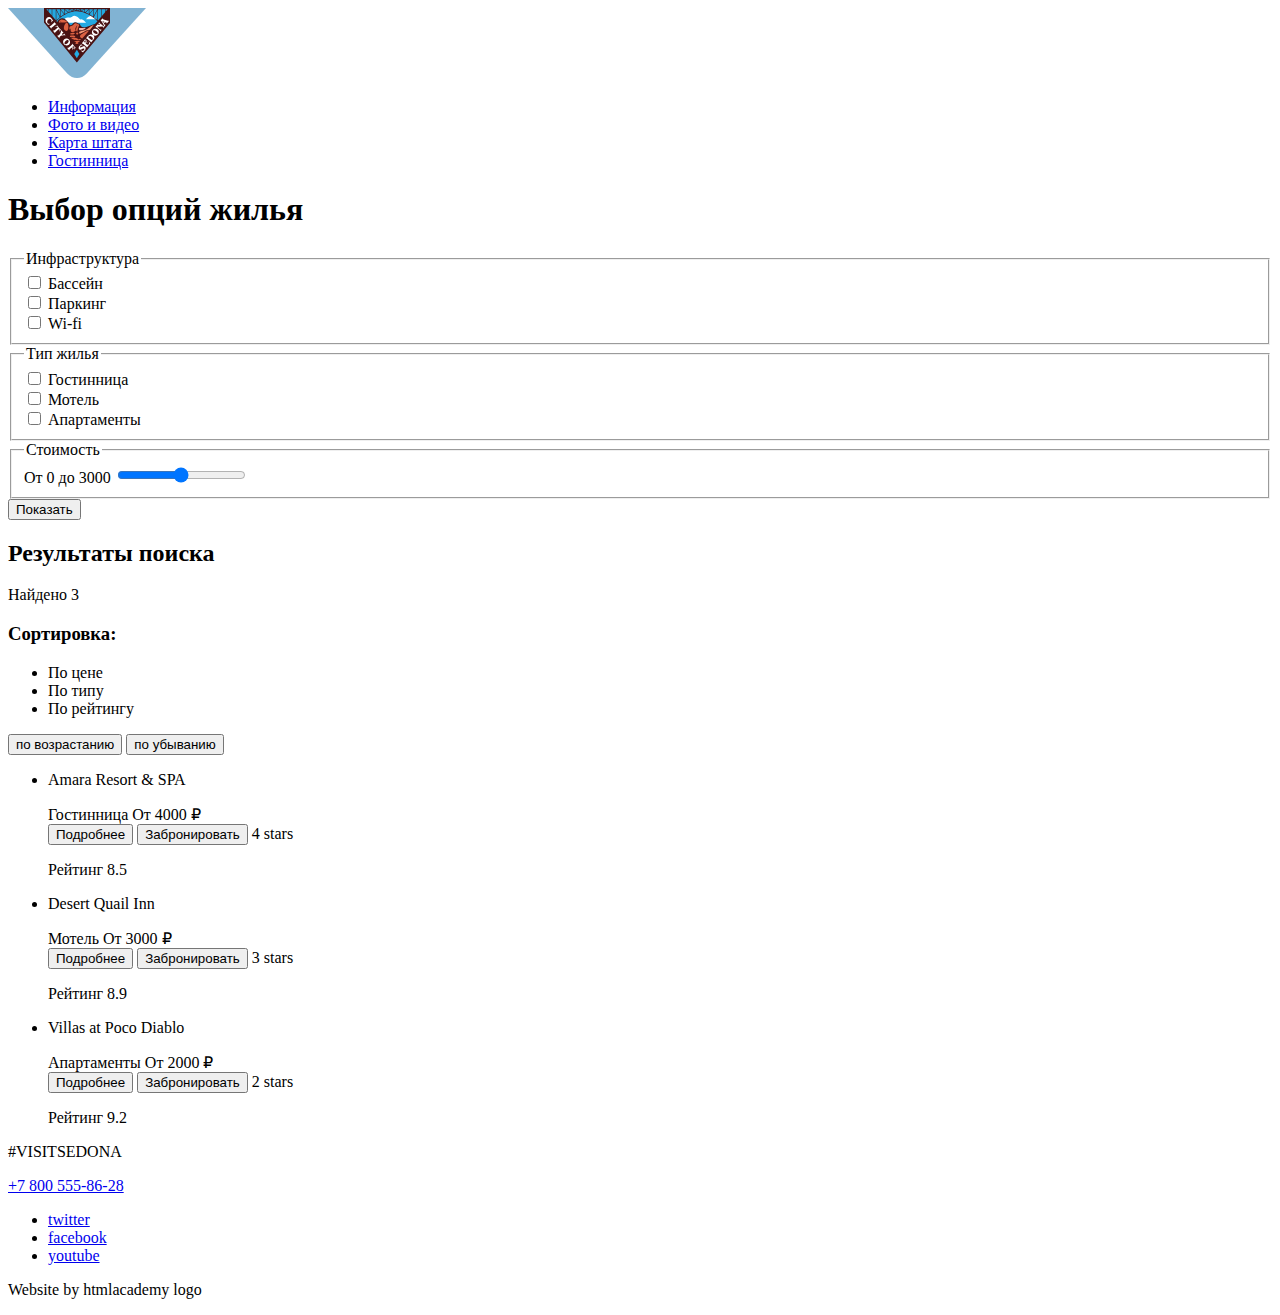
==== catalog.html @ 626c4a8e "Разметка главной страницы и каталога" ====
<!DOCTYPE html>
<html lang="ru">
  <head>
    <meta charset="utf-8">
    <title>HTML Academy: Седона</title>
  </head>
  <body>
    <header class="header"> 
      <nav>
        <a class="main_logo"> 
          <img src="img/logo.svg" alt="Логотип Седона" width="138px" height="70px">
        </a>
        <ul class="main_menu_list">
          <li class="main_menu_item"> <a href="index.html"> Информация </a></li>
          <li class="main_menu_item"><a href="blank.html">Фото и видео </a> </li>
          <li class="main_menu_item"> <a href="blank.html"> Карта штата</a></li>
          <li class="main_menu_item"><a href="catalog.html"> Гостинница </a> </li>
        </ul>
      </nav>
    </header>
    <main> 
      <h1> Выбор опций жилья</h1>
      <form action="https://echo.htmlacademy.ru" method="POST">
        <fieldset>
          <legend>Инфраструктура</legend>
          <input type="checkbox" name="" id="chk_pool"> <label for="chk_pool"> Бассейн </label> <br>
          <input type="checkbox" name="" id="chk_parking"> <label for="chk_parking"> Паркинг </label> <br>
          <input type="checkbox" name="" id="chk_wifi"> <label for="chk_wifi">Wi-fi</label>
        </fieldset>
        <fieldset>
          <legend>Тип жилья</legend>
          <input type="checkbox" name="" id="chk_hotel"> <label for="chk_hotel"> Гостинница </label> <br>
          <input type="checkbox" name="" id="chk_motel"> <label for="chk_motel"> Мотель </label> <br>
          <input type="checkbox" name="" id="chk_app"> <label for="chk_app">Апартаменты</label>
        </fieldset>
        <fieldset>
          <legend>Стоимость</legend>
          <span> От 0</span> <span> до 3000</span>
          <input type="range" name="" id="" max="3000">
        </fieldset>
        <input type="submit" value="Показать">
      </form> 
      <section>
        <h2>Результаты поиска</h2>
        <p>Найдено 3</p>
        <h3>Сортировка:</h3>
        <ul>
          <li>По цене</li>
          <li>По типу</li>
          <li>По рейтингу</li>
        </ul>
      <span> 
      <button> по возрастанию</button>
      <button> по убыванию</button>
      </span>
      </section>
      <section> 
        <ul>
          <li> 
            <p> Amara Resort & SPA</p>
            <span> Гостинница </span>
            <span> От 4000 ₽</span> <br>
            <button>Подробнее</button>
            <button>Забронировать</button>
            <span>4 stars</span>
            <p>Рейтинг 8.5</p>
          </li>
          <li>
            <p> Desert Quail Inn</p>
            <span> Мотель </span>
            <span> От 3000 ₽</span> <br>
            <button>Подробнее</button>
            <button>Забронировать</button>
            <span>3 stars</span>
            <p>Рейтинг 8.9</p>
          </li>
          <li>
            <p> Villas at Poco Diablo</p>
            <span> Апартаменты </span>
            <span> От 2000 ₽</span> <br>
            <button>Подробнее</button>
            <button>Забронировать</button>
            <span>2 stars</span>
            <p>Рейтинг 9.2</p>
          </li>
        </ul>
      </section>
    </main>
    <footer>
      <section>
        <p> #VISITSEDONA </p>
        <a href="tel:+78005558628">+7 800 555-86-28</a>
      </section>
      <section>
        <ul>
          <li><a href="twitter.com">twitter</a></li>
          <li><a href="facebook.com">facebook</a></li>
          <li><a href="youtube.com">youtube</a></li>
        </ul>
      </section>
      <p> Website by htmlacademy logo</p>
    </footer>
  </body>
</html>
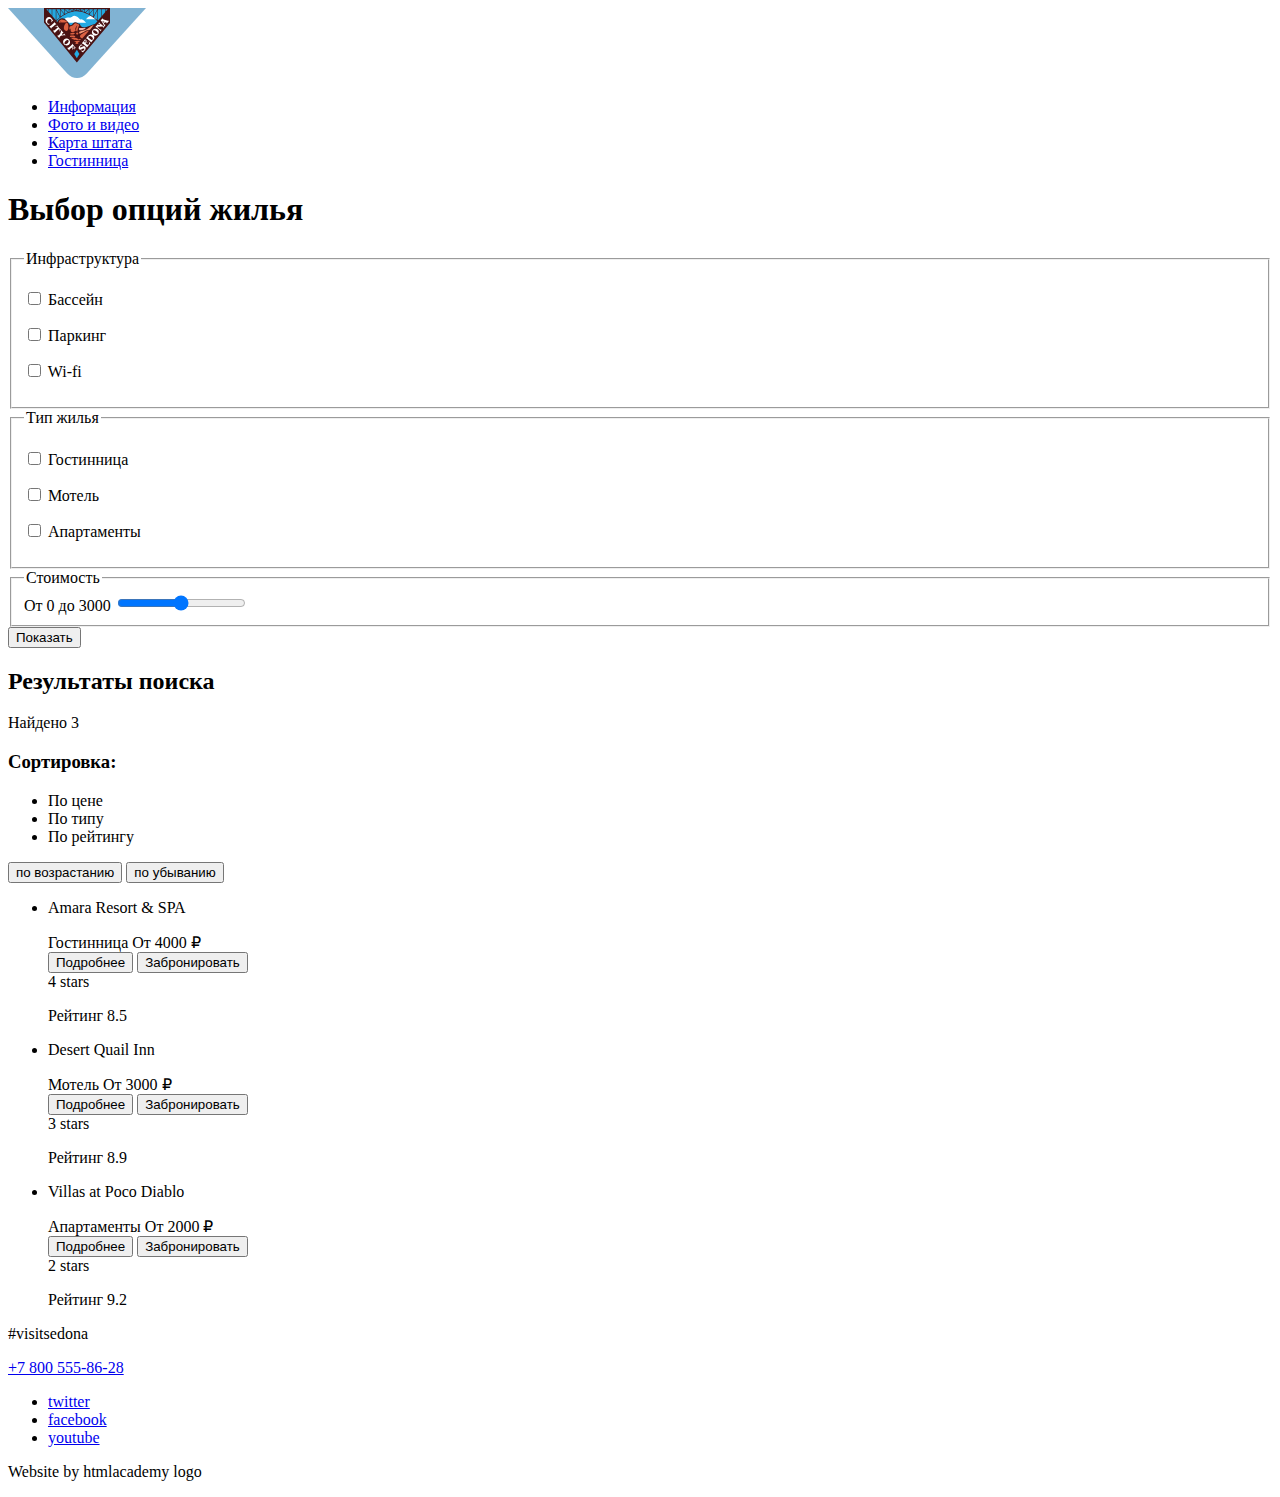
==== commit 1e2ae974: "устранение недостатков" ====
--- a/catalog.html
+++ b/catalog.html
@@ -1,104 +1,151 @@
 <!DOCTYPE html>
 <html lang="ru">
   <head>
-    <meta charset="utf-8">
+    <meta charset="utf-8" />
     <title>HTML Academy: Седона</title>
   </head>
   <body>
-    <header class="header"> 
-      <nav>
-        <a class="main_logo"> 
-          <img src="img/logo.svg" alt="Логотип Седона" width="138px" height="70px">
-        </a>
-        <ul class="main_menu_list">
-          <li class="main_menu_item"> <a href="index.html"> Информация </a></li>
-          <li class="main_menu_item"><a href="blank.html">Фото и видео </a> </li>
-          <li class="main_menu_item"> <a href="blank.html"> Карта штата</a></li>
-          <li class="main_menu_item"><a href="catalog.html"> Гостинница </a> </li>
-        </ul>
-      </nav>
-    </header>
-    <main> 
-      <h1> Выбор опций жилья</h1>
-      <form action="https://echo.htmlacademy.ru" method="POST">
-        <fieldset>
-          <legend>Инфраструктура</legend>
-          <input type="checkbox" name="" id="chk_pool"> <label for="chk_pool"> Бассейн </label> <br>
-          <input type="checkbox" name="" id="chk_parking"> <label for="chk_parking"> Паркинг </label> <br>
-          <input type="checkbox" name="" id="chk_wifi"> <label for="chk_wifi">Wi-fi</label>
-        </fieldset>
-        <fieldset>
-          <legend>Тип жилья</legend>
-          <input type="checkbox" name="" id="chk_hotel"> <label for="chk_hotel"> Гостинница </label> <br>
-          <input type="checkbox" name="" id="chk_motel"> <label for="chk_motel"> Мотель </label> <br>
-          <input type="checkbox" name="" id="chk_app"> <label for="chk_app">Апартаменты</label>
-        </fieldset>
-        <fieldset>
-          <legend>Стоимость</legend>
-          <span> От 0</span> <span> до 3000</span>
-          <input type="range" name="" id="" max="3000">
-        </fieldset>
-        <input type="submit" value="Показать">
-      </form> 
-      <section>
-        <h2>Результаты поиска</h2>
-        <p>Найдено 3</p>
-        <h3>Сортировка:</h3>
-        <ul>
-          <li>По цене</li>
-          <li>По типу</li>
-          <li>По рейтингу</li>
-        </ul>
-      <span> 
-      <button> по возрастанию</button>
-      <button> по убыванию</button>
-      </span>
-      </section>
-      <section> 
-        <ul>
-          <li> 
-            <p> Amara Resort & SPA</p>
-            <span> Гостинница </span>
-            <span> От 4000 ₽</span> <br>
-            <button>Подробнее</button>
-            <button>Забронировать</button>
-            <span>4 stars</span>
-            <p>Рейтинг 8.5</p>
-          </li>
-          <li>
-            <p> Desert Quail Inn</p>
-            <span> Мотель </span>
-            <span> От 3000 ₽</span> <br>
-            <button>Подробнее</button>
-            <button>Забронировать</button>
-            <span>3 stars</span>
-            <p>Рейтинг 8.9</p>
-          </li>
-          <li>
-            <p> Villas at Poco Diablo</p>
-            <span> Апартаменты </span>
-            <span> От 2000 ₽</span> <br>
-            <button>Подробнее</button>
-            <button>Забронировать</button>
-            <span>2 stars</span>
-            <p>Рейтинг 9.2</p>
-          </li>
-        </ul>
-      </section>
-    </main>
-    <footer>
-      <section>
-        <p> #VISITSEDONA </p>
-        <a href="tel:+78005558628">+7 800 555-86-28</a>
-      </section>
-      <section>
+    <div class="container">
+      <header class="header">
+        <nav>
+          <a class="main_logo">
+            <img
+              src="img/logo.svg"
+              alt="Логотип Седона"
+              width="138"
+              height="70"
+            />
+          </a>
+          <ul class="main_menu_list">
+            <li class="main_menu_item">
+              <a href="index.html"> Информация </a>
+            </li>
+            <li class="main_menu_item">
+              <a href="blank.html">Фото и видео </a>
+            </li>
+            <li class="main_menu_item">
+              <a href="blank.html"> Карта штата</a>
+            </li>
+            <li class="main_menu_item">
+              <a href="catalog.html"> Гостинница </a>
+            </li>
+          </ul>
+        </nav>
+      </header>
+    </div>
+    <div class="container">
+      <main>
+        <h1>Выбор опций жилья</h1>
+        <form action="https://echo.htmlacademy.ru" method="POST">
+          <fieldset>
+            <legend>Инфраструктура</legend>
+            <p>
+              <input type="checkbox" name="pool" id="chk_pool" />
+              <label for="chk_pool"> Бассейн </label>
+            </p>
+            <p>
+              <input type="checkbox" name="parking" id="chk_parking" />
+              <label for="chk_parking"> Паркинг </label>
+            </p>
+            <p>
+              <input type="checkbox" name="Wi-fi" id="chk_wifi" />
+              <label for="chk_wifi">Wi-fi</label>
+            </p>
+          </fieldset>
+          <fieldset>
+            <legend>Тип жилья</legend>
+            <p>
+              <input type="checkbox" name="hotel" id="chk_hotel" />
+              <label for="chk_hotel"> Гостинница </label>
+            </p>
+            <p>
+              <input type="checkbox" name="motel" id="chk_motel" />
+              <label for="chk_motel"> Мотель </label>
+            </p>
+            <p>
+              <input type="checkbox" name="ap" id="chk_ap" />
+              <label for="chk_app">Апартаменты</label>
+            </p>
+          </fieldset>
+          <fieldset>
+            <legend>Стоимость</legend>
+            <span> От 0</span> <span> до 3000</span>
+            <input type="range" name="price" id="price_range" max="3000" />
+          </fieldset>
+          <input type="submit" value="Показать" />
+        </form>
+        <section>
+          <h2>Результаты поиска</h2>
+          <p>Найдено 3</p>
+          <h3>Сортировка:</h3>
+          <ul>
+            <li><a>По цене</a></li>
+            <li><a>По типу</a></li>
+            <li><a>По рейтингу</a></li>
+          </ul>
+          <div>
+            <button>по возрастанию</button>
+            <button>по убыванию</button>
+          </div>
+        </section>
+        <section>
+          <ul>
+            <li>
+              <p>Amara Resort & SPA</p>
+              <span> Гостинница </span>
+              <span> От 4000 ₽</span> <br />
+              <div>
+                <button>Подробнее</button>
+                <button>Забронировать</button>
+              </div>
+              <div>
+                <span>4 stars</span>
+                <p>Рейтинг 8.5</p>
+              </div>
+            </li>
+            <li>
+              <p>Desert Quail Inn</p>
+              <span> Мотель </span>
+              <span> От 3000 ₽</span> <br />
+              <div>
+                <button>Подробнее</button>
+                <button>Забронировать</button>
+              </div>
+              <div>
+                <span>3 stars</span>
+                <p>Рейтинг 8.9</p>
+              </div>
+            </li>
+            <li>
+              <p>Villas at Poco Diablo</p>
+              <span> Апартаменты </span>
+              <span> От 2000 ₽</span> <br />
+              <div>
+                <button>Подробнее</button>
+                <button>Забронировать</button>
+              </div>
+              <div>
+                <span>2 stars</span>
+                <p>Рейтинг 9.2</p>
+              </div>
+            </li>
+          </ul>
+        </section>
+      </main>
+    </div>
+    <div>
+      <footer>
+        <section>
+          <p>#visitsedona</p>
+          <a href="tel:+78005558628">+7 800 555-86-28</a>
+        </section>
         <ul>
           <li><a href="twitter.com">twitter</a></li>
           <li><a href="facebook.com">facebook</a></li>
           <li><a href="youtube.com">youtube</a></li>
         </ul>
-      </section>
-      <p> Website by htmlacademy logo</p>
-    </footer>
+        <p>Website by htmlacademy logo</p>
+      </footer>
+    </div>
   </body>
 </html>
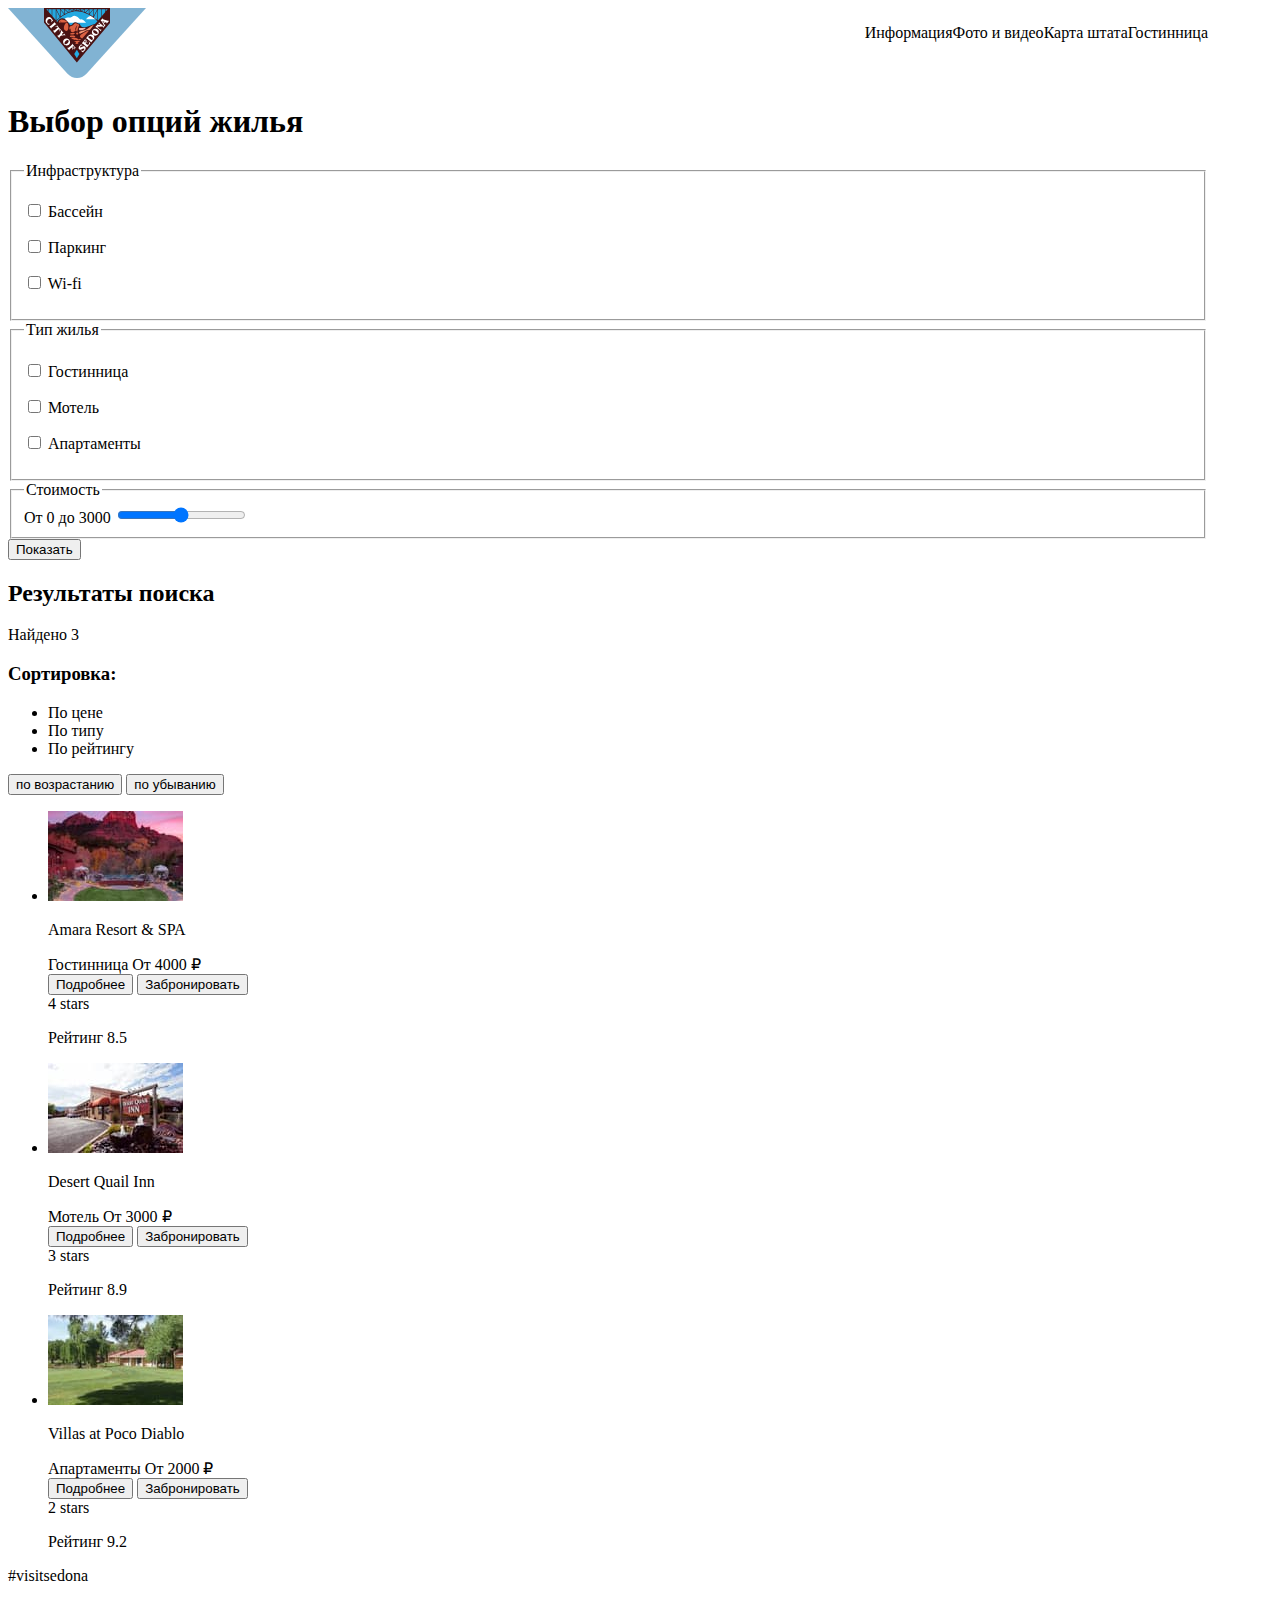
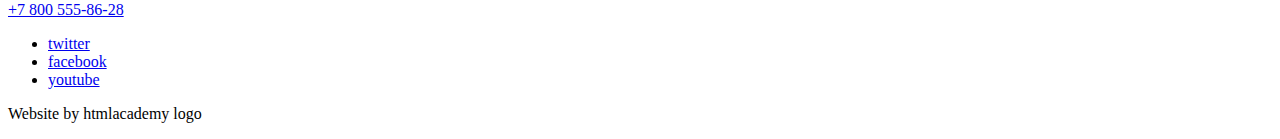
==== commit 02b8ba00: "Подготовка графики" ====
--- a/catalog.html
+++ b/catalog.html
@@ -3,12 +3,13 @@
   <head>
     <meta charset="utf-8" />
     <title>HTML Academy: Седона</title>
+    <link rel="stylesheet" href="style.css">
   </head>
   <body>
-    <div class="container">
-      <header class="header">
-        <nav>
-          <a class="main_logo">
+    <header class="header">
+        <div class="container">
+        <nav class=main-menu>
+          <a href="index.html" class="main-logo">
             <img
               src="img/logo.svg"
               alt="Логотип Седона"
@@ -16,25 +17,25 @@
               height="70"
             />
           </a>
-          <ul class="main_menu_list">
-            <li class="main_menu_item">
+          <ul class="main-menu-list">
+            <li class="main-menu-item">
               <a href="index.html"> Информация </a>
             </li>
-            <li class="main_menu_item">
+            <li class="main-menu-item">
               <a href="blank.html">Фото и видео </a>
             </li>
-            <li class="main_menu_item">
+            <li class="main-menu-item">
               <a href="blank.html"> Карта штата</a>
             </li>
-            <li class="main_menu_item">
-              <a href="catalog.html"> Гостинница </a>
+            <li class="main-menu-item">
+              <a> Гостинница </a>
             </li>
           </ul>
         </nav>
+      </div>
       </header>
-    </div>
-    <div class="container">
       <main>
+        <div class="container">
         <h1>Выбор опций жилья</h1>
         <form action="https://echo.htmlacademy.ru" method="POST">
           <fieldset>
@@ -91,9 +92,10 @@
         <section>
           <ul>
             <li>
+              <img src="img/catalog/AmaraResort.jpg" alt="Фотография отеля Amara Resort & SPA" width="135" height="90">
               <p>Amara Resort & SPA</p>
               <span> Гостинница </span>
-              <span> От 4000 ₽</span> <br />
+              <span> От 4000 ₽</span> 
               <div>
                 <button>Подробнее</button>
                 <button>Забронировать</button>
@@ -104,9 +106,10 @@
               </div>
             </li>
             <li>
+              <img src="img/catalog/desertqual.jpg" alt="Фотография мотеля Desert Quail Inn" width="135" height="90">
               <p>Desert Quail Inn</p>
               <span> Мотель </span>
-              <span> От 3000 ₽</span> <br />
+              <span> От 3000 ₽</span>
               <div>
                 <button>Подробнее</button>
                 <button>Забронировать</button>
@@ -117,9 +120,10 @@
               </div>
             </li>
             <li>
+              <img src="img/catalog/PocoDiablo.jpg" alt="Фотография апартаментов Villas at Poco Diablo" width="135" height="90">
               <p>Villas at Poco Diablo</p>
               <span> Апартаменты </span>
-              <span> От 2000 ₽</span> <br />
+              <span> От 2000 ₽</span>
               <div>
                 <button>Подробнее</button>
                 <button>Забронировать</button>
@@ -131,10 +135,10 @@
             </li>
           </ul>
         </section>
+      </div>
       </main>
-    </div>
-    <div>
       <footer>
+        <div>
         <section>
           <p>#visitsedona</p>
           <a href="tel:+78005558628">+7 800 555-86-28</a>
@@ -145,7 +149,7 @@
           <li><a href="youtube.com">youtube</a></li>
         </ul>
         <p>Website by htmlacademy logo</p>
+      </div>
       </footer>
-    </div>
   </body>
 </html>
--- a/style.css
+++ b/style.css
@@ -0,0 +1,17 @@
+.main-menu {
+    display: flex;
+    justify-content: space-between;
+}
+.main-menu-list {
+    display: flex;
+    justify-content: space-between;
+    list-style: none;
+}
+.main-menu-item a {
+    text-decoration: none;
+    color: #000000;
+
+}
+.container {
+    width: 1200px;
+}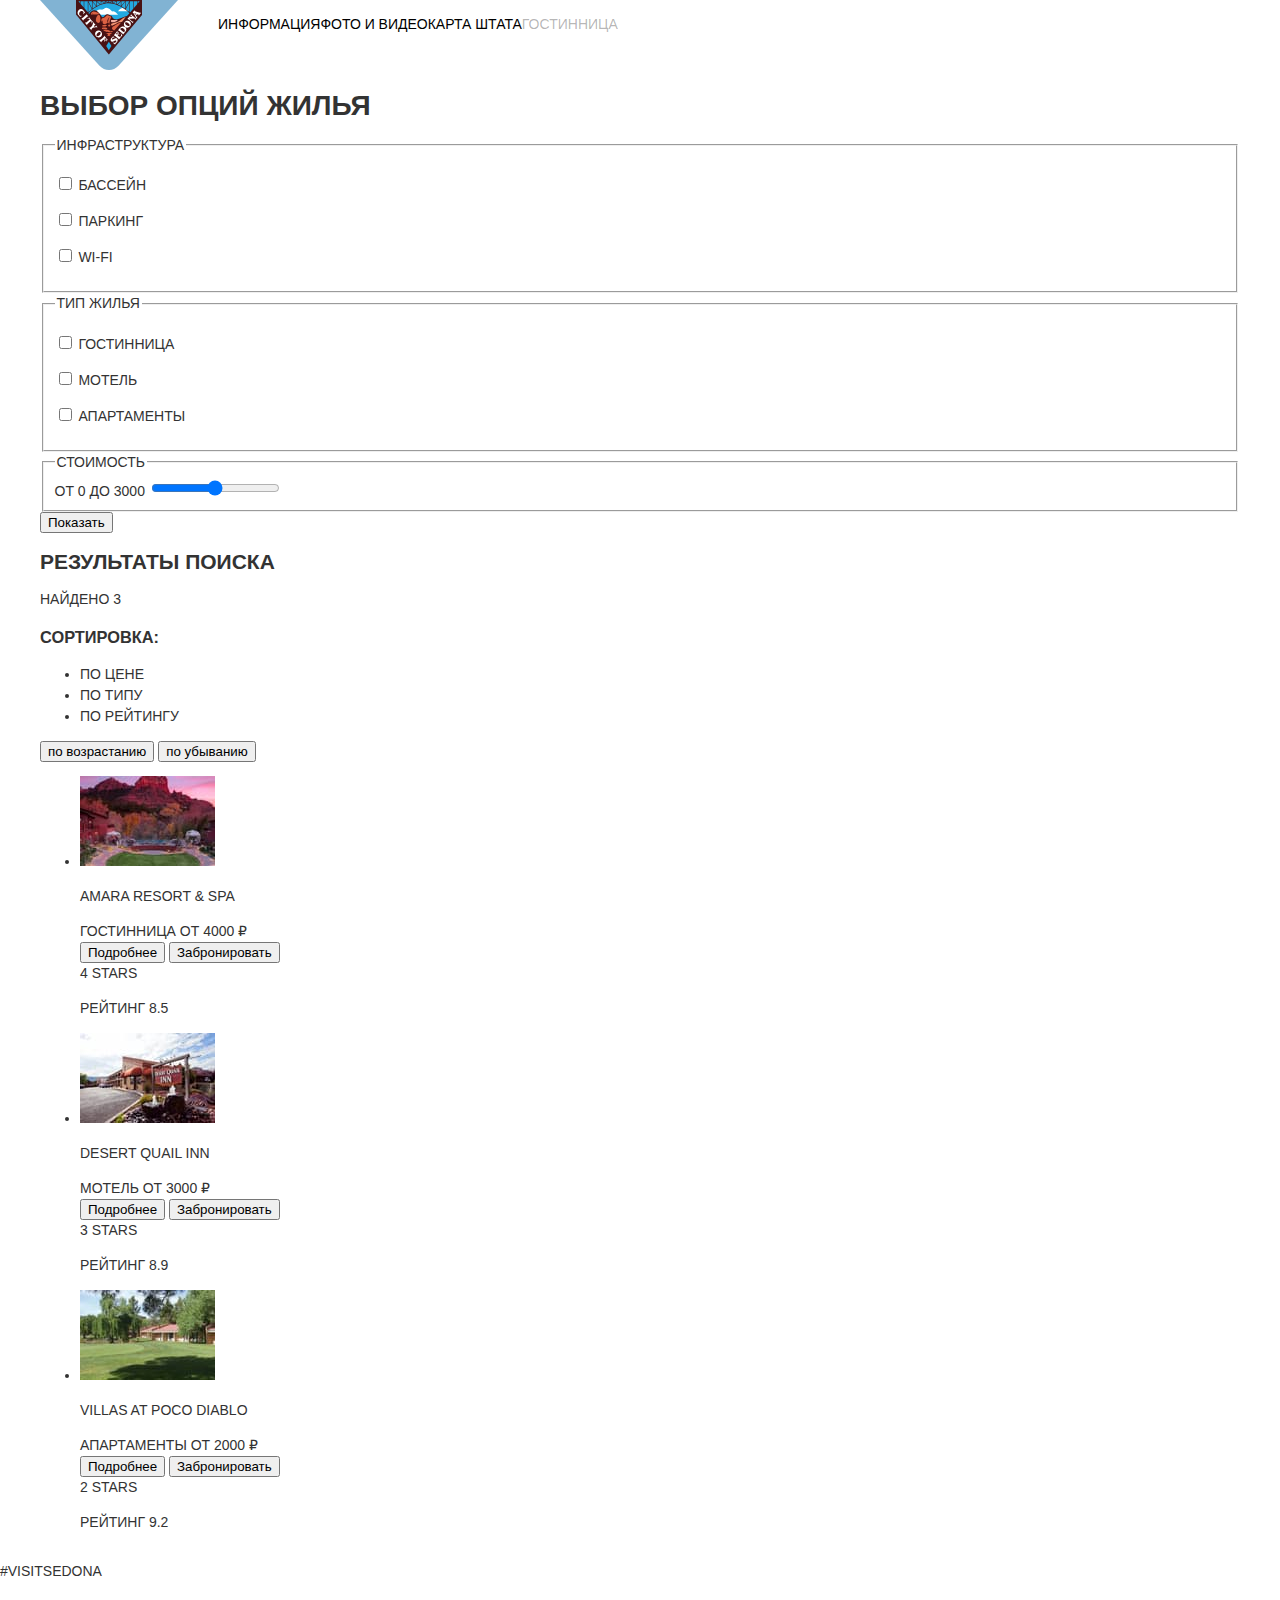
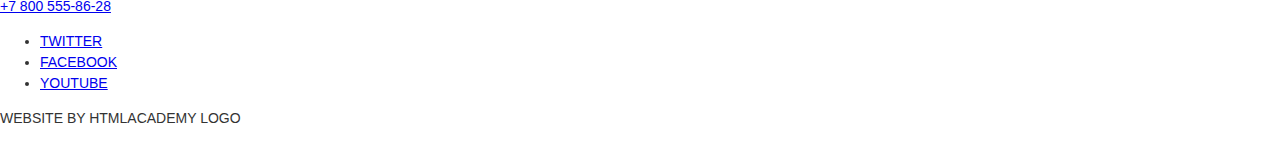
==== commit e062b204: "попытка гридов" ====
--- a/catalog.html
+++ b/catalog.html
@@ -5,7 +5,7 @@
     <title>HTML Academy: Седона</title>
     <link rel="stylesheet" href="style.css">
   </head>
-  <body>
+  <body class="page-body">
     <header class="header">
         <div class="container">
         <nav class=main-menu>
--- a/style.css
+++ b/style.css
@@ -1,17 +1,187 @@
+:root {
+    --basic-black: #000000;
+    --basic-darkgrey: #333333;
+    --basic-lightgrey: #EEEEEE;
+    --basic-blue: #81B3D2;
+    --basic-grey: #766357;
+    --basic-white: #ffffff;
+    --special-grey: #604E43;
+    --special-blue: #669EC0;
+    --special-white: #f3f3f3;
+    --basic-body: #888888;
+}
+.page {
+    height: 100%;
+
+}
+.page-body {
+    margin: 0;
+    padding: 0;
+    min-width: 1200px;
+    font-family: "PT Sans", Arial, sans-serif;
+    font-size: 14px;
+    line-height: 21px;
+    font-weight: normal;
+    color: var(--basic-darkgrey);
+    text-transform: uppercase;
+    background-color: var(--basic-white);
+    min-height:100%;
+    display: grid;
+    grid-template-rows: min-content 1fr min-content;
+    align-content: start;
+    
+}
+.container {
+    width: 1200px;
+    margin: 0 auto;
+}
+.main-navigation {
+    font-weight: 700;
+    line-height: 26px;
+
+} 
+.main-menu-list a {
+    text-decoration: none;
+    color: var(--basic-black);
+
+}
+.main-menu-list a:not([href]),
+.main-menu-list a:active {
+    color: rgba(0, 0, 0, 0.3)
+}
+.main-menu-list a:hover {
+    color: var(--basic-blue)
+}
+.main-menu-list a:focus {
+    color: var(--basic-grey)
+}
 .main-menu {
     display: flex;
-    justify-content: space-between;
 }
 .main-menu-list {
     display: flex;
     justify-content: space-between;
     list-style: none;
 }
-.main-menu-item a {
-    text-decoration: none;
-    color: #000000;
-
+.sedona-description {
+    line-height: 26px;
+    text-align:center;
 }
-.container {
-    width: 1200px;
+.sedona-header {
+    font-size: 21px;
+    color: var(--basic-black);
+}
+.features-list, .features-list ul {
+    margin:0;
+    padding:0;
+    list-style:none;
+}
+.features-list {
+    display:grid;
+    grid-template-rows: 1fr 1fr;
+}
+.features-list-item {
+    color: var(--basic-white);
+    display: grid;
+    grid-template-columns: 400px 800px;
+    grid-template-rows: min-content min-content;
+    text-align: center;
+}
+.features-list-header {
+    font-size:21px;
+    font-weight: 700;
+}
+.features-columns {
+    background-color: var(--basic-blue);
+}
+.tourist-features-list {
+    grid-column: 1/-1;
+    display: grid;
+    grid-template-columns: 1fr 1fr 1fr;
+}
+.tourist-features-item {
+    color: var(--basic-darkgrey);
+    font-size: 14px;
+}
+.tourist-features-item p:nth-child(1) {
+    color: var(--basic-black);
+    font-size: 21px;
+    font-weight: 700;
+}
+.features-list-grey {
+    background-color: var(--basic-lightgrey);
+}
+.hotel-search {
+    display:grid;
+    color: var(--basic-darkgrey);
+    line-height: 24px;
+    text-align: center;
+}
+.hotel-search p {
+    color: var(--basic-black);
+    font-size:30px;
+    font-weight: 700;
+}
+.button-hotel-search {
+    font: inherit;
+    text-transform: uppercase;
+    text-align: center;
+    font-size: 21px;
+    border: none;
+    vertical-align: middle;
+    background-color: var(--basic-grey);
+    color: var(--basic-white);
+    line-height: 26px;
+    width: 568px;
+}
+.button-search-reserve:active{
+    background-color: var(--special-grey);
+    color: rgba(255, 255, 255, 0.3)
+}
+.button-search-reserve:hover{
+    background-color: var(--special-grey);
+}
+.main-footer {
+    display:flex;
+}
+.footer-contacts, 
+.footer-contacts a {
+    color: var(--basic-black);
+    text-decoration: none;;
+    font-size: 21px;
+    font-weight: 700;
+    line-height: 26px;
+    text-align:center;
+}
+.social-list-item {
+    background-color: var(--basic-blue);
+    list-style:none;
+}
+.footer-copyright{
+    font-size: 14px;
+    font-weight:400;
+}
+.appointment-form {
+    line-height:26px;
+    font-weight: 700;
+}
+.appointment-form button {
+    background-color: var(--basic-blue);
+    font-size:21px;
+    color: var(--basic-white);
+    font: inherit;
+    text-transform: uppercase;
+    border:none;
+    text-align:center;
+    vertical-align: middle;
+}
+.button-search-details:active{
+    background-color: var(--special-blue);
+    color: rgba(255, 255, 255, 0.3)
+}
+.button-search-details:hover{
+    background-color: var(--special-blue);
+}
+.appointment-form input {
+    background-color: var(--special-white);
 }